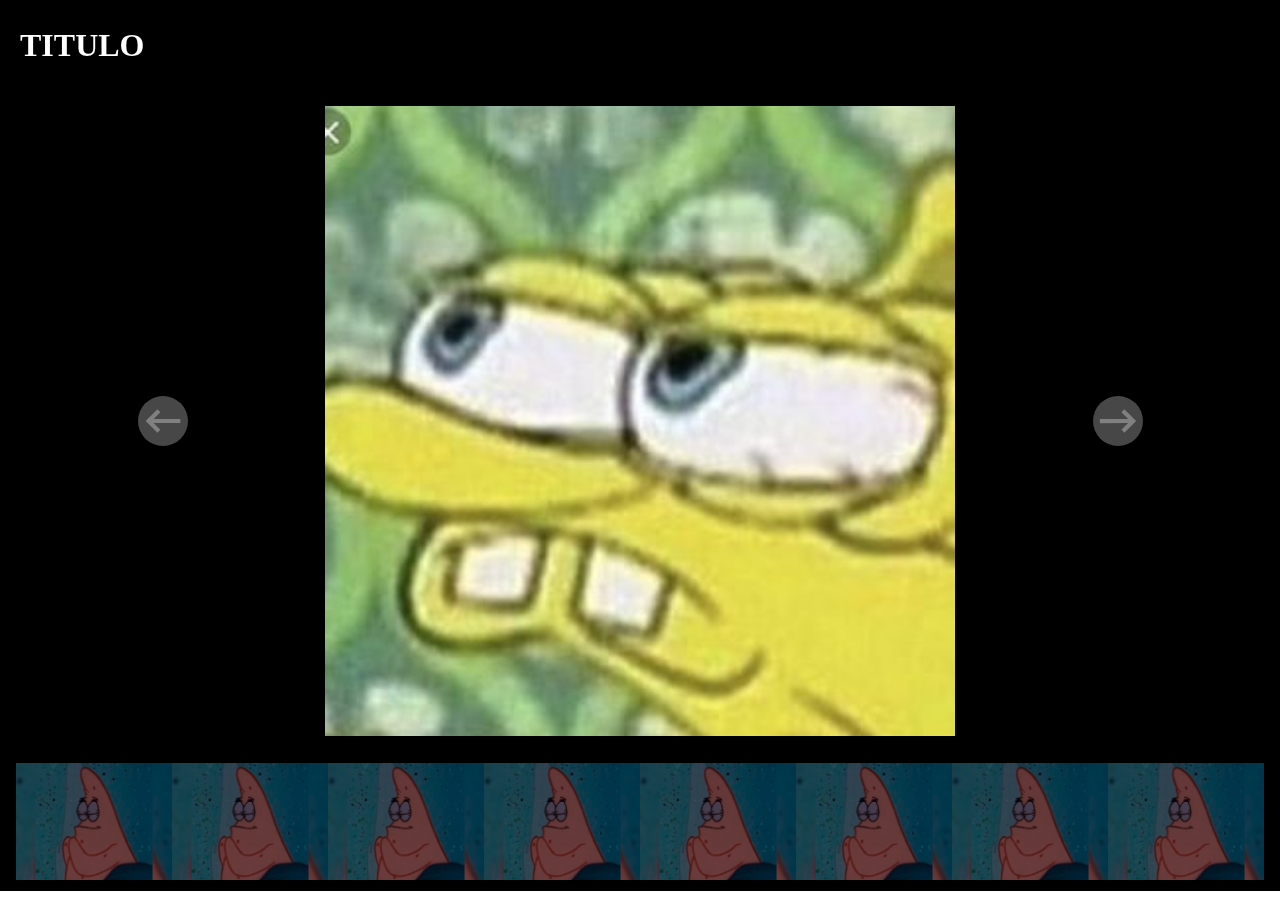
==== index.html @ c7eb0047 "primer commit" ====
<!DOCTYPE html>
<html lang="en">
<head>
    <meta charset="UTF-8">
    <meta name="viewport" content="width=device-width, initial-scale=1.0">
    <title>Document</title>
    <link rel="stylesheet" href="style/style.css">
  

</head>
<body>
    <header>
        <h1>TITULO</h1>
    </header>
    <main>
        <div class="gallery">
             <a class="iconleft" href="">
                <svg class="left" width="" height="100" viewBox="0 0 24 24" fill="none" xmlns="http://www.w3.org/2000/svg"><path d="M20.3284 11.0001V13.0001L7.50011 13.0001L10.7426 16.2426L9.32842 17.6568L3.67157 12L9.32842 6.34314L10.7426 7.75735L7.49988 11.0001L20.3284 11.0001Z" fill="currentColor"/></svg>
             </a>

            <div class="foto">
                <img src="img/13292e04d66b18ac179a0ca5607b690f.jpg" alt="imagen">
            </div>
            <a class="iconright" href="">
                <svg width=""height="100"viewBox="0 0 24 24"fill="none"xmlns="http://www.w3.org/2000/svg"><path d="M15.0378 6.34317L13.6269 7.76069L16.8972 11.0157L3.29211 11.0293L3.29413 13.0293L16.8619 13.0157L13.6467 16.2459L15.0643 17.6568L20.7079 11.9868L15.0378 6.34317Z" fill="currentColor"/></svg>
            </a>
        </div>

        <div class="carrusel">
               <div class="card">
                <a href="">
                    <img src="img/sddefault.jpg" alt="">
               </a>
               </div>
               <div class="card">
                <a href="">
                    <img src="img/sddefault.jpg" alt="">
               </a>
               </div>
               <div class="card">
                <a href="">
                    <img src="img/sddefault.jpg" alt="">
               </a>
               </div>
               <div class="card">
                <a href="">
                    <img src="img/sddefault.jpg" alt="">
               </a>
               </div>
               <div class="card">
                <a href="">
                    <img src="img/sddefault.jpg" alt="">
               </a>
               </div>
               <div class="card">
                <a href="">
                    <img src="img/sddefault.jpg" alt="">
               </a>
               </div>
               <div class="card">
                <a href="">
                    <img src="img/sddefault.jpg" alt="">
               </a>
               </div>
               <div class="card">
                <a href="">
                    <img src="img/sddefault.jpg" alt="">
               </a>
               </div>
               
           
        </div>
    </main>
    <footer>

    </footer>
</body>
</html>
---- style/style.css ----
*{
    margin: 0;
    padding: 0;
}
body{
    width: 100vw;
}
main{
    background-color: black;
    max-height: 100vh;
    padding-top: 10vh;
}
header{

    position: fixed;
    left: 20px;
    background: rgb(255, 255, 255);
    background-clip:text;
    color: transparent;
    width:100vw;
    height: 10vh;
    text-align: left;
    align-content: center;
}

.gallery{
    display: flex;
    justify-items: center;
    justify-content:space-evenly;
    align-items:center ;
    max-width: 100vw;   
    height: 74vh; 
}
.foto{
    img{
        height: 70vh;
    }
}


.iconleft, .iconright{
  
    width: 20vw;
    height:70vh;
    align-content: center;
    margin: auto; 
    text-align: center;
 svg{
        background-color: rgba(153, 153, 153, 0.463);
        border-radius: 50%;
       color: grey;
       text-decoration: none;
       width: 50px;
       height: 50px;
       transition: all .9s ease-in-out;

    }
}
.iconleft:hover{
    svg{
        animation: moveleft .5s infinite alternate ;
        color: rgb(255, 255, 255);
        width: 60px;
        height: 60px;
        transition: all .9s ease-in-out;
        text-shadow: 1px 1px 10px white;
    
    }
}
.iconright:hover{
    svg{
        animation: moveright .5s infinite alternate;
        color: rgb(255, 255, 255);
        width: 60px;
        height: 60px;
        transition: all .9s ease-in-out;
    }
}
@keyframes moveleft {
    from{
        transform: translateX(0px)
    }
    to{
        transform: translateX(-20px);
    }
}
@keyframes moveright {
    from{
        transform: translateX(0px)
    }
    to{
        transform: translateX(20px);
    }
}


.carrusel{
    height: 15vh;
    display: flex;
    width: 50vw;
    margin: auto;
    align-items: center;
    justify-content: center;
    flex-wrap:nowrap;
    

}
.card{
    transition: all 1.4s ease-in-out;
    text-align: center;
    img{
        transition: all .9s ease-in-out;
        max-height:13vh;
        
        
    }
}
.card:hover{
    transition: all .9s ease-in-out;
    cursor: pointer;
    img{
        max-height: 15vh;
    }
    z-index: 2;
    box-shadow: 1px 1px 15px 1px rgba(0, 0, 0, 0.494);
  
}
.card:not(:hover){
    opacity: 50%;
    z-index: 1;
}
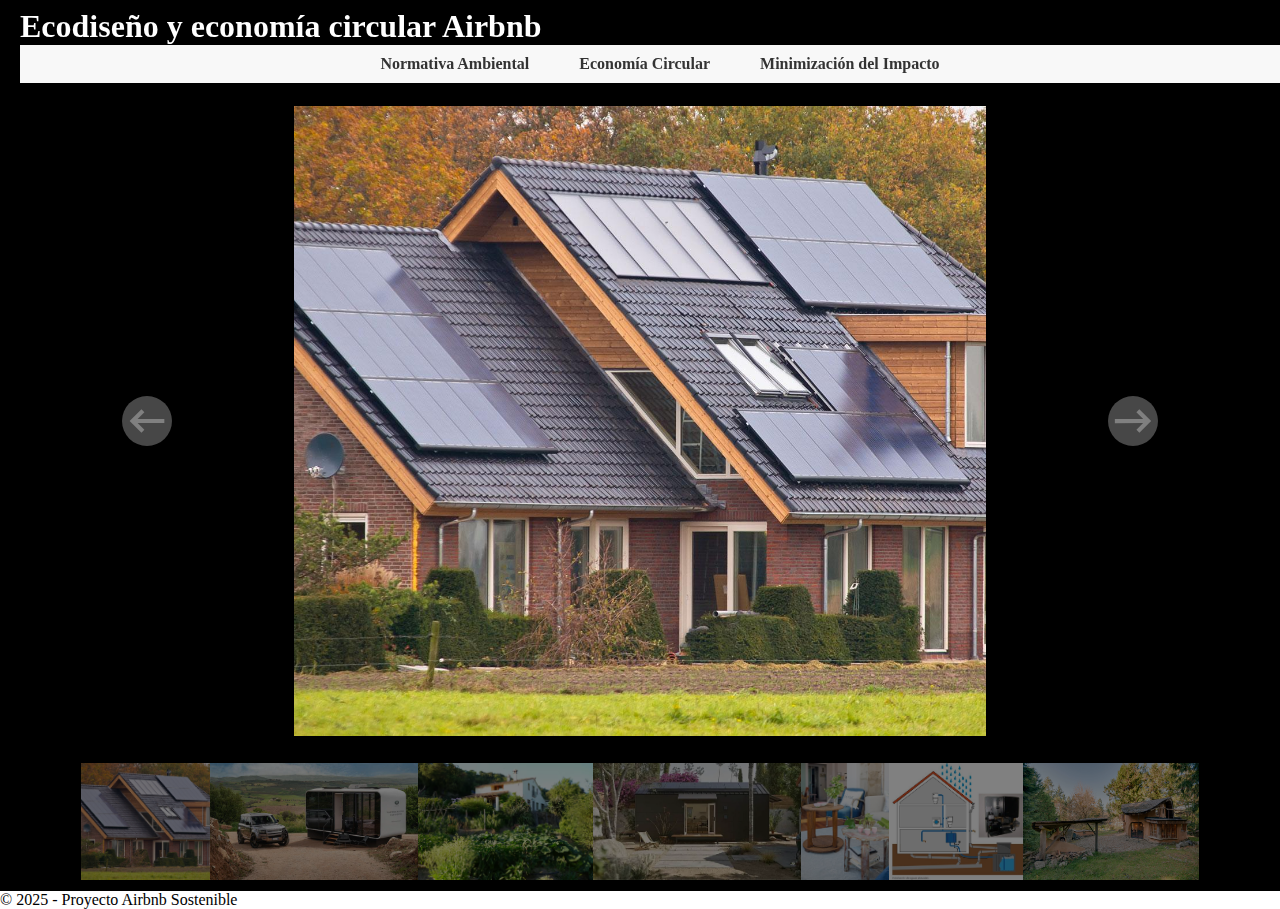
==== commit 0593cc9a: "Todas las paginas de la web" ====
--- a/index.html
+++ b/index.html
@@ -1,78 +1,91 @@
 <!DOCTYPE html>
 <html lang="en">
+
 <head>
     <meta charset="UTF-8">
     <meta name="viewport" content="width=device-width, initial-scale=1.0">
     <title>Document</title>
     <link rel="stylesheet" href="style/style.css">
-  
+    <link rel="icon" href="img/bnb_billboard_01-2000x1125.jpg">
+</head>
 
-</head>
 <body>
     <header>
-        <h1>TITULO</h1>
+        <h1>Ecodiseño y economía circular Airbnb</h1>
+        <nav>
+            <ul>
+                <li><a href="normativa.html">Normativa Ambiental</a></li>
+                <li><a href="economia-circular.html">Economía Circular</a></li>
+                <li><a href="impacto.html">Minimización del Impacto</a></li>
+            </ul>
+        </nav>
+    </header>
+
     </header>
     <main>
         <div class="gallery">
-             <a class="iconleft" href="">
-                <svg class="left" width="" height="100" viewBox="0 0 24 24" fill="none" xmlns="http://www.w3.org/2000/svg"><path d="M20.3284 11.0001V13.0001L7.50011 13.0001L10.7426 16.2426L9.32842 17.6568L3.67157 12L9.32842 6.34314L10.7426 7.75735L7.49988 11.0001L20.3284 11.0001Z" fill="currentColor"/></svg>
-             </a>
+            <a class="iconleft" href="index7.html">
+                <svg class="left" width="" height="100" viewBox="0 0 24 24" fill="none"
+                    xmlns="http://www.w3.org/2000/svg">
+                    <path
+                        d="M20.3284 11.0001V13.0001L7.50011 13.0001L10.7426 16.2426L9.32842 17.6568L3.67157 12L9.32842 6.34314L10.7426 7.75735L7.49988 11.0001L20.3284 11.0001Z"
+                        fill="currentColor" />
+                </svg>
+            </a>
 
             <div class="foto">
-                <img src="img/13292e04d66b18ac179a0ca5607b690f.jpg" alt="imagen">
+                <img src="img/paneles solares.jpg" alt="paneles solares">
             </div>
-            <a class="iconright" href="">
-                <svg width=""height="100"viewBox="0 0 24 24"fill="none"xmlns="http://www.w3.org/2000/svg"><path d="M15.0378 6.34317L13.6269 7.76069L16.8972 11.0157L3.29211 11.0293L3.29413 13.0293L16.8619 13.0157L13.6467 16.2459L15.0643 17.6568L20.7079 11.9868L15.0378 6.34317Z" fill="currentColor"/></svg>
+            <a class="iconright" href="index2.html">
+                <svg width="" height="100" viewBox="0 0 24 24" fill="none" xmlns="http://www.w3.org/2000/svg">
+                    <path
+                        d="M15.0378 6.34317L13.6269 7.76069L16.8972 11.0157L3.29211 11.0293L3.29413 13.0293L16.8619 13.0157L13.6467 16.2459L15.0643 17.6568L20.7079 11.9868L15.0378 6.34317Z"
+                        fill="currentColor" />
+                </svg>
             </a>
         </div>
 
         <div class="carrusel">
-               <div class="card">
-                <a href="">
-                    <img src="img/sddefault.jpg" alt="">
-               </a>
-               </div>
-               <div class="card">
-                <a href="">
-                    <img src="img/sddefault.jpg" alt="">
-               </a>
-               </div>
-               <div class="card">
-                <a href="">
-                    <img src="img/sddefault.jpg" alt="">
-               </a>
-               </div>
-               <div class="card">
-                <a href="">
-                    <img src="img/sddefault.jpg" alt="">
-               </a>
-               </div>
-               <div class="card">
-                <a href="">
-                    <img src="img/sddefault.jpg" alt="">
-               </a>
-               </div>
-               <div class="card">
-                <a href="">
-                    <img src="img/sddefault.jpg" alt="">
-               </a>
-               </div>
-               <div class="card">
-                <a href="">
-                    <img src="img/sddefault.jpg" alt="">
-               </a>
-               </div>
-               <div class="card">
-                <a href="">
-                    <img src="img/sddefault.jpg" alt="">
-               </a>
-               </div>
-               
-           
+            <div class="card">
+                <a href="index.html">
+                    <img src="img/paneles solares.jpg" alt="casas con paneles solares">
+                </a>
+            </div>
+            <div class="card">
+                <a href="index2.html">
+                    <img src="img/casa transporte.jpg" alt="casas con transporte">
+                </a>
+            </div>
+            <div class="card">
+                <a href="index3.html">
+                    <img src="img/casas huerto.jpg" alt="casas con huertos">
+                </a>
+            </div>
+            <div class="card">
+                <a href="index4.html">
+                    <img src="img/casas modulares.jpg" alt="casas modulares">
+                </a>
+            </div>
+            <div class="card">
+                <a href="index5.html">
+                    <img src="img/muebles reciclados.jpg" alt="casas con muebles reciclados">
+                </a>
+            </div>
+            <div class="card">
+                <a href="index6.html">
+                    <img src="img/recoleccion agua.jpg" alt="casas con recoleccion de agua">
+                </a>
+            </div>
+            <div class="card">
+                <a href="index7.html">
+                    <img src="img/casas sostenibles.jpg" alt="casas sostenibles">
+                </a>
+            </div>
         </div>
     </main>
     <footer>
-
+        <p>&copy; 2025 - Proyecto Airbnb Sostenible</p>
     </footer>
 </body>
+
 </html>--- a/style/style.css
+++ b/style/style.css
@@ -23,6 +23,29 @@
     align-content: center;
 }
 
+nav ul {
+    display: flex;
+    justify-content: center;
+    gap: 20px;
+    list-style: none;
+    background-color: #f8f8f8;
+    padding: 10px;
+}
+
+nav ul li a {
+    text-decoration: none;
+    color: #333;
+    font-weight: bold;
+    padding: 10px 15px;
+    border-radius: 5px;
+    transition: background 0.3s ease;
+}
+
+nav ul li a:hover {
+    background: #ddd;
+}
+
+
 .gallery{
     display: flex;
     justify-items: center;
@@ -30,6 +53,7 @@
     align-items:center ;
     max-width: 100vw;   
     height: 74vh; 
+    
 }
 .foto{
     img{
